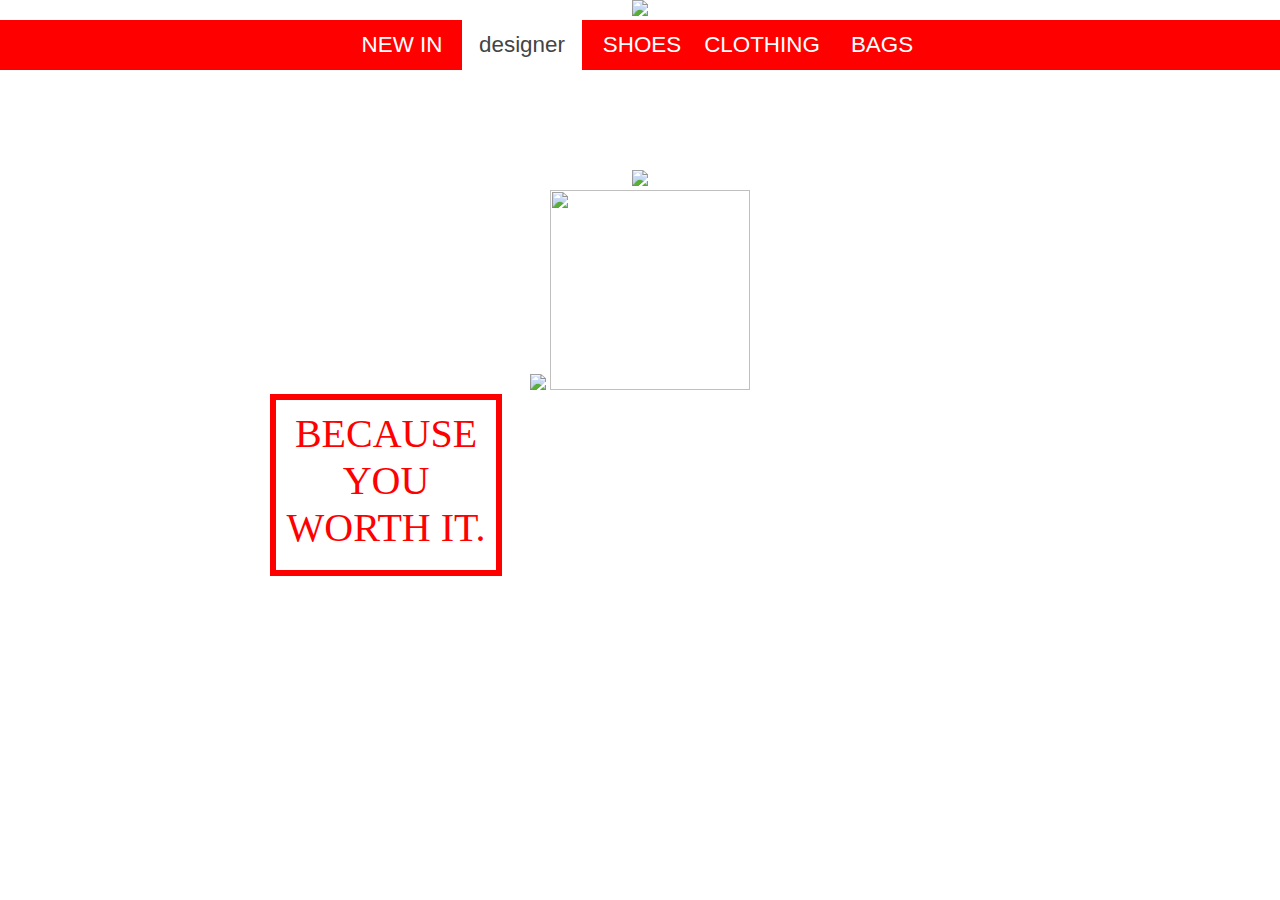
==== index.html @ 6839edf5 "Create index.html" ====
<!DOCTYPE html>
<style>

body {
  margin: 0;
  padding: 0;
  background: white;
}
 
.nav ul {
  list-style: none;
  background-color: red;
  text-align: center;
  padding: 0;
  margin: 0;
}
.nav li {
  font-family: 'arial';
  font-size: 1.2em;
  line-height: 40px;
  height: 40px;
  border-bottom: 1px solid #888;
}
 
.nav a {
  text-decoration: none;
  color: #fff;
  display: block;
  transition: .3s background-color;
}
 
.nav a:hover {
  background-color: pink;
}
 
.nav a.active {
  background-color: #fff;
  color: #444;
  cursor: default;
}
 
 .pic{
  text-align: center;


}
.most{
    font-size: 40px;
  color: red;
  list-style-type:none;
  width: 200px;
  height:150px;
  text-transform:uppercase;
  margin-bottom:30px;
   border: 6px solid red;
   text-align:center;
   padding:10px;
 position:relative;
  left:270px;
  top:0px;}
  .media{
    padding-top: 100px;
  }
  .fa{
    text-align:center;
  }

@media screen and (min-width: 600px) {
  .nav li {
    width: 120px;
    border-bottom: none;
    height: 50px;
    line-height: 50px;
    font-size: 1.4em;
  }
 
  /* Option 1 - Display Inline */
  .nav li {
    display: inline-block;
    margin-right: -4px;
  }
  
  /* Options 2 - Float
  .nav li {
    float: left;
  }
  .nav ul {
    overflow: auto;
    width: 600px;
    margin: 0 auto;
  }
  .nav {
    background-color: #444;
  }
  */
}</style>

<html>
<title>Women&#39;s Fashion - Designer Shopping Guide for 2016 - Farfetch</title>

<div class="fa">
  <img src="file:///Users/dingrui/Documents/dingrui%20%E8%B5%84%E6%96%99/bu/Dane%20webdesign/12/img/1.jpg"  width="15%"></a></div>

<body class="news">
  <header>
    <div class="nav">

      <ul>
        <li class="home"><a href="#">NEW IN</a></li>
        <li class="tutorials"><a class="active" href="#">designer</a></li>
        <li class="about"><a href="#">SHOES</a></li>
        <li class="news"><a href="#">CLOTHING</a></li>
        <li class="contact"><a href="#">BAGS</a></li>
      </ul>
    </div>
    <div class="media">
    <div class="pic">
      <img src="http://i1121.photobucket.com/albums/l512/AngelsPlaypen/Web%20Images/ArtsandCulture/david-benoliel-beauty-photography-600x831.jpg" width="200"></div>
       <div class="pic">
       <img src="http://i1121.photobucket.com/albums/l512/AngelsPlaypen/Web%20Images/ArtsandCulture/david-benoliel-beauty-photography-14-600x600.jpg" width="200">
       <img src="http://i1121.photobucket.com/albums/l512/AngelsPlaypen/Web%20Images/ArtsandCulture/david-benoliel-beauty-photography-12-600x900.jpg" width="200" height="200"></div>
      <div class="most">
    because you worth it. </div></div>
  </header>
</body>
</html>
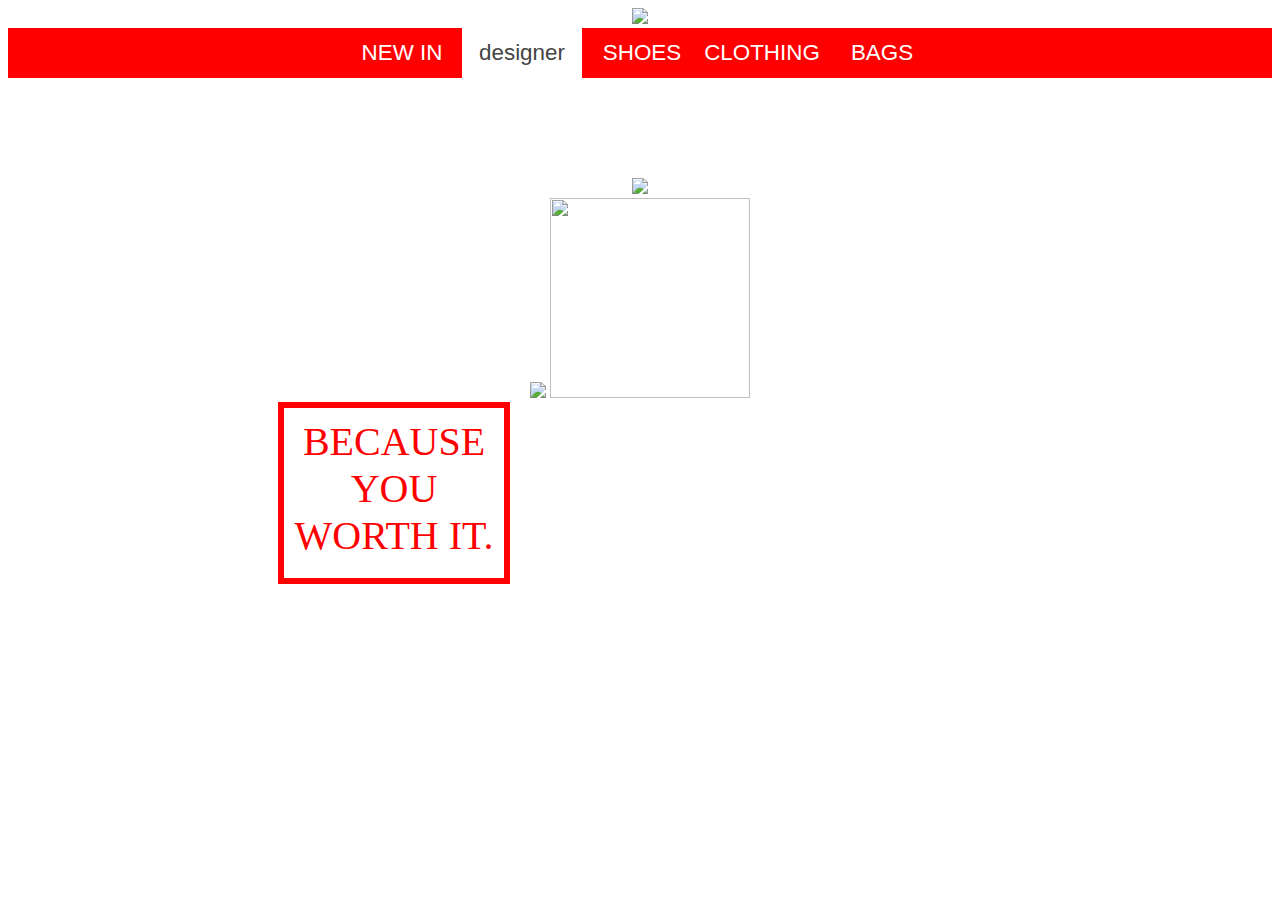
==== commit ea457966: "1" ====
--- a/index.html
+++ b/index.html
@@ -2,11 +2,7 @@
 <!DOCTYPE html>
 <style>
 
-body {
-  margin: 0;
-  padding: 0;
-  background: white;
-}
+
  
 .nav ul {
   list-style: none;
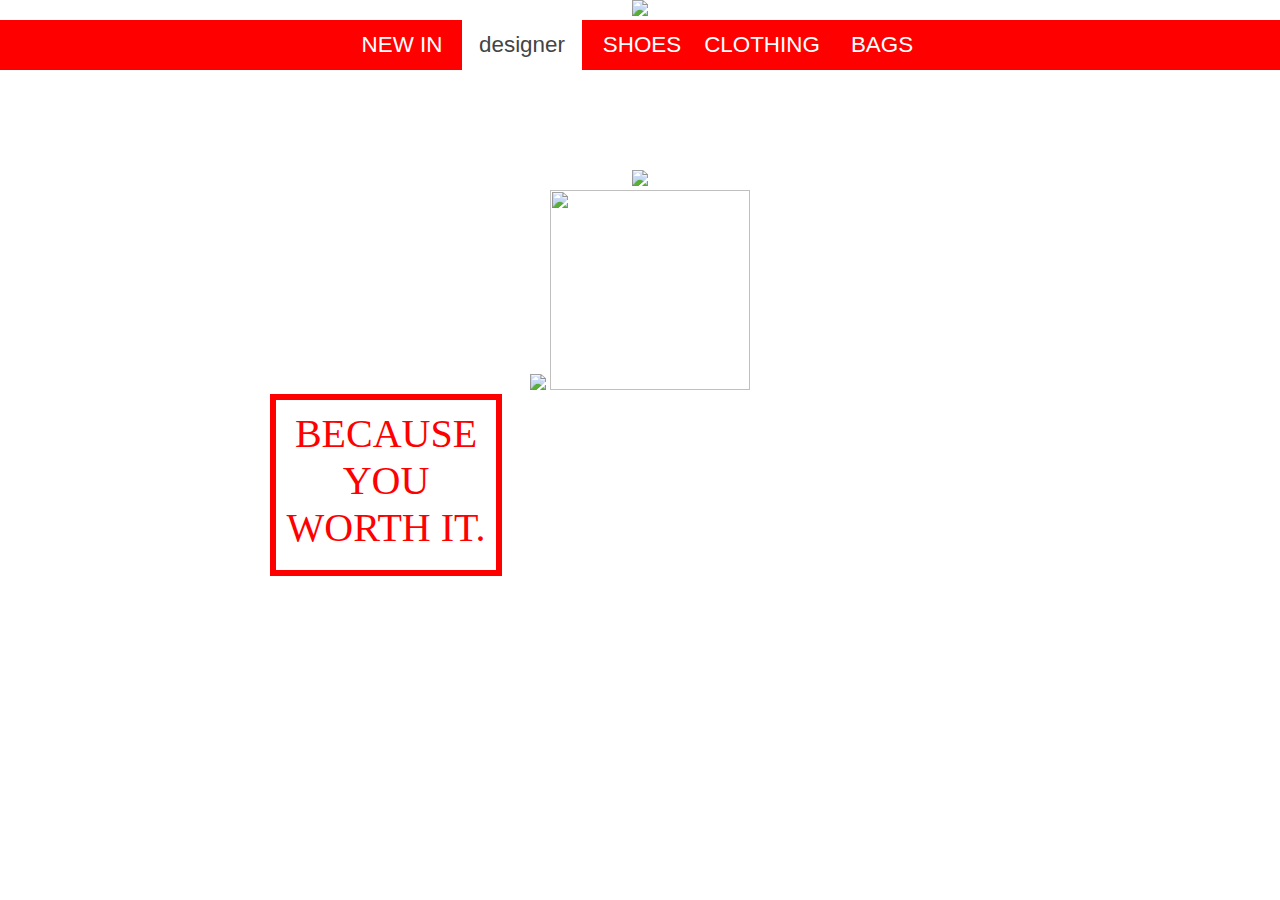
==== commit 9fe426d8: "1" ====
--- a/index.html
+++ b/index.html
@@ -2,7 +2,11 @@
 <!DOCTYPE html>
 <style>
 
-
+body {
+  margin: 0;
+  padding: 0;
+  background: white;
+}
  
 .nav ul {
   list-style: none;
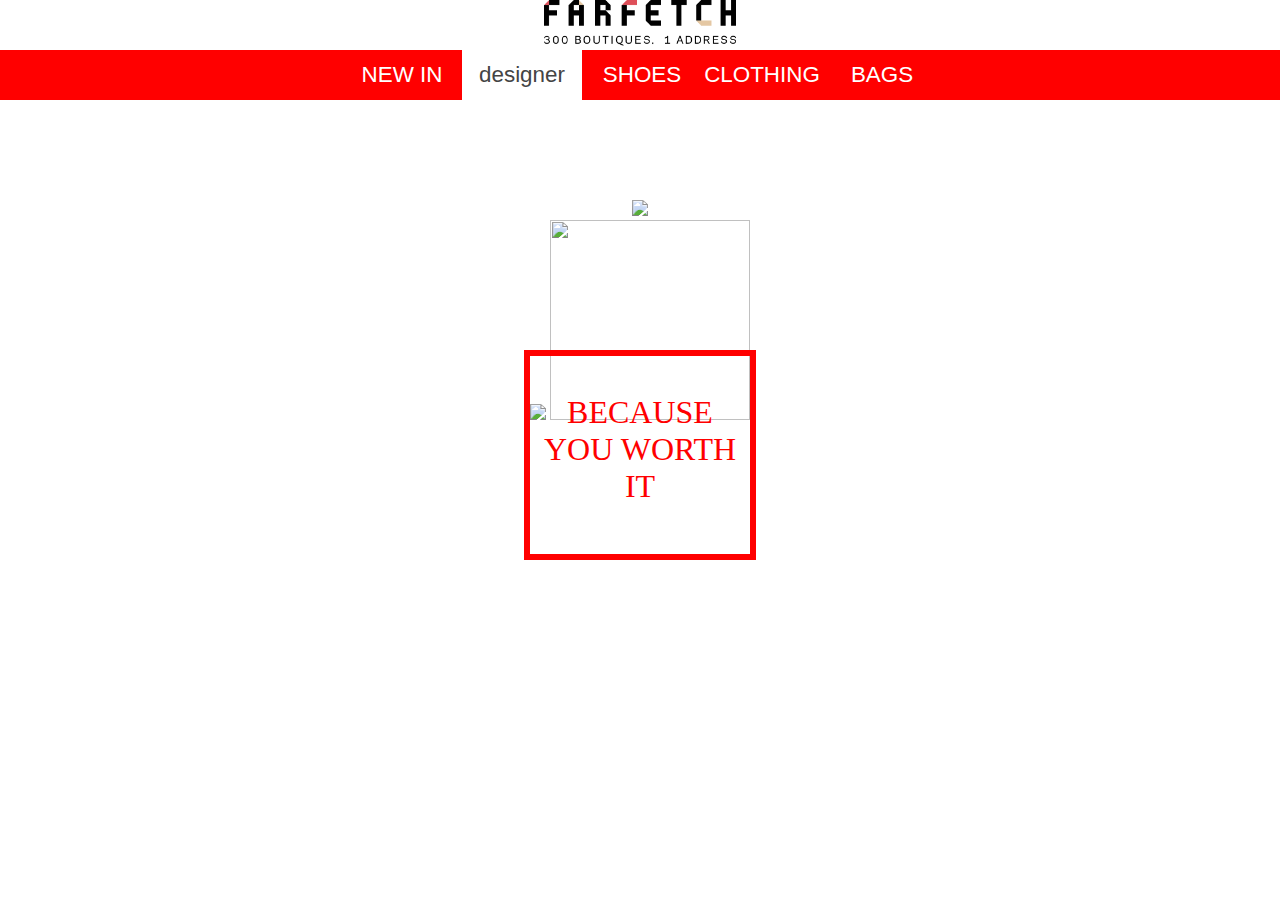
==== commit 47c3be3a: "111" ====
--- a/index.html
+++ b/index.html
@@ -41,24 +41,38 @@
 }
  
  .pic{
-  text-align: center;
+  
+    text-align: center;
+    position: relative;
+    /*width: 200px;*/
+  }
 
+  .picture1{
+    margin:0 auto;
+    text-align: center;
+    position: relative;
+    width: 200px;
+  }
 
-}
 .most{
-    font-size: 40px;
-  color: red;
-  list-style-type:none;
-  width: 200px;
-  height:150px;
-  text-transform:uppercase;
-  margin-bottom:30px;
-   border: 6px solid red;
-   text-align:center;
-   padding:10px;
- position:relative;
-  left:270px;
-  top:0px;}
+
+    font-size: 24pt;
+    color: red;
+    list-style-type:none;
+    width: 200px;
+    height:150px;
+    text-transform:uppercase;
+    margin-bottom:30px;
+    border: 6px solid red;
+    /*text-align:center;*/
+    padding:38px 10px 10px;
+    position:absolute;
+    right:-16px;
+    top:150px;
+    display: inline-block;
+    z-index: 1000;
+  }
+
   .media{
     padding-top: 100px;
   }
@@ -100,28 +114,39 @@
 <title>Women&#39;s Fashion - Designer Shopping Guide for 2016 - Farfetch</title>
 
 <div class="fa">
-  <img src="file:///Users/dingrui/Documents/dingrui%20%E8%B5%84%E6%96%99/bu/Dane%20webdesign/12/img/1.jpg"  width="15%"></a></div>
+  <img src="img/farfetch.png"  width="15%"></a></div>
 
 <body class="news">
   <header>
+
     <div class="nav">
-
       <ul>
-        <li class="home"><a href="#">NEW IN</a></li>
+        <li class="home"><a href="newin.html">NEW IN</a></li>
         <li class="tutorials"><a class="active" href="#">designer</a></li>
         <li class="about"><a href="#">SHOES</a></li>
         <li class="news"><a href="#">CLOTHING</a></li>
         <li class="contact"><a href="#">BAGS</a></li>
       </ul>
     </div>
+
     <div class="media">
-    <div class="pic">
-      <img src="http://i1121.photobucket.com/albums/l512/AngelsPlaypen/Web%20Images/ArtsandCulture/david-benoliel-beauty-photography-600x831.jpg" width="200"></div>
-       <div class="pic">
-       <img src="http://i1121.photobucket.com/albums/l512/AngelsPlaypen/Web%20Images/ArtsandCulture/david-benoliel-beauty-photography-14-600x600.jpg" width="200">
-       <img src="http://i1121.photobucket.com/albums/l512/AngelsPlaypen/Web%20Images/ArtsandCulture/david-benoliel-beauty-photography-12-600x900.jpg" width="200" height="200"></div>
-      <div class="most">
-    because you worth it. </div></div>
+
+      <div class="picture1">
+        <img src="http://i1121.photobucket.com/albums/l512/AngelsPlaypen/Web%20Images/ArtsandCulture/david-benoliel-beauty-photography-600x831.jpg" width="200">
+        <div class="most">
+          because you worth it
+        </div>
+      </div>
+
+
+
+      <div class="pic">
+         <img src="http://i1121.photobucket.com/albums/l512/AngelsPlaypen/Web%20Images/ArtsandCulture/david-benoliel-beauty-photography-14-600x600.jpg" width="200">
+         <img src="http://i1121.photobucket.com/albums/l512/AngelsPlaypen/Web%20Images/ArtsandCulture/david-benoliel-beauty-photography-12-600x900.jpg" width="200" height="200">
+      </div>
+      
+    </div>
+
   </header>
 </body>
-</html>
+</html>